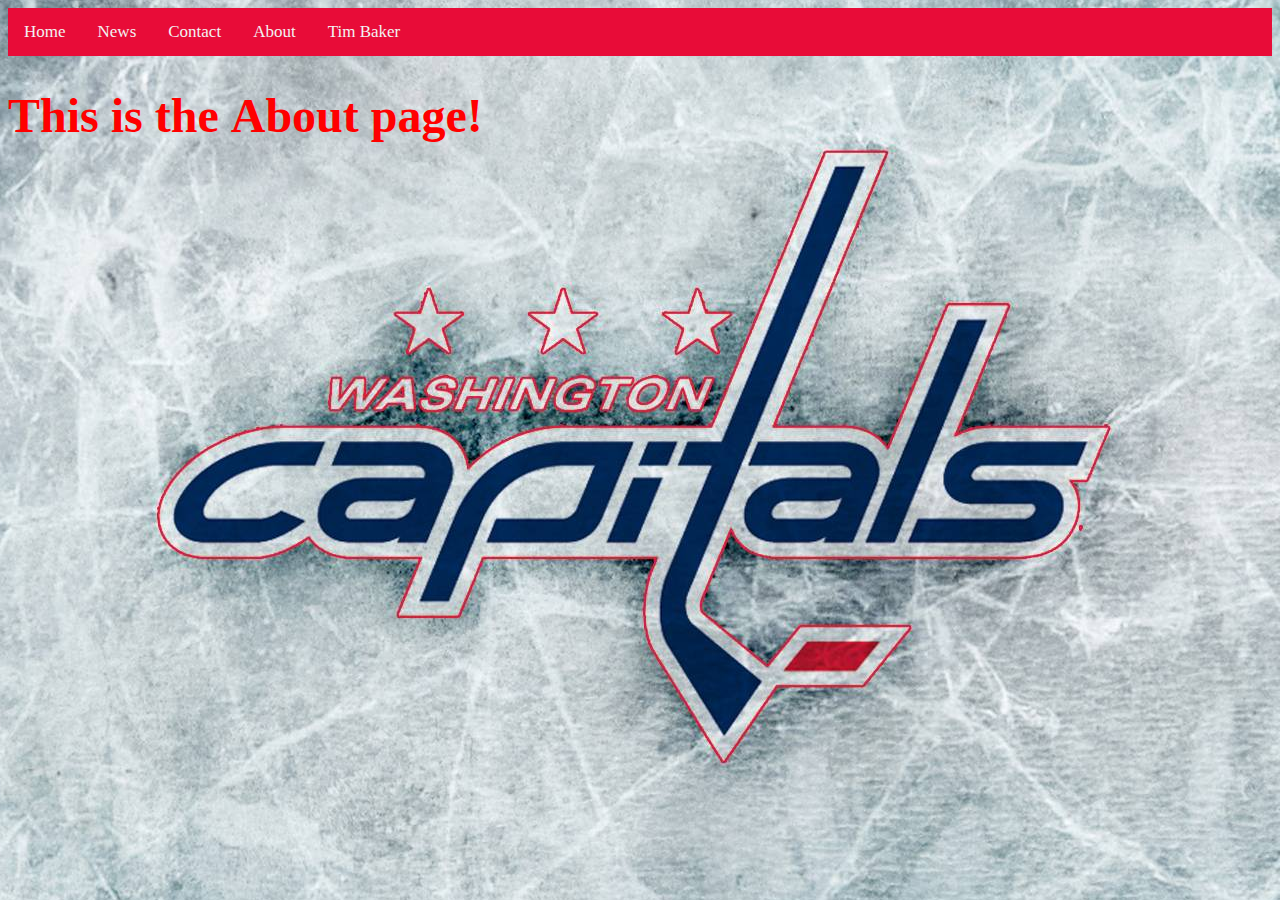
==== about.html @ ac89992e "woah" ====
<!DOCTYPE html>
<html>

<head>
<meta charset="UTF-8">
<link rel="stylesheet" href="styles.css">
<title>CAPS</title>
</head>

<body>
<!--Contains the Top Navigation-->
<div class="topnav">
  <a href="index.html">Home</a>
  <a href="news.html">News</a>
  <a href="contact.html">Contact</a>
  <a href="about.html">About</a>
  <a href="https://tbaker1103.github.io/">Tim Baker</a>
</div>

<h1>This is the <b>About</b> page!</h1>

</body>
</html>
---- styles.css ----
body {
    background-image: url("wallpaper.jpg");
	background-position: center;
	background-attachment: fixed;
}
#pageTitle {
	text-align: center;
	text-shadow:
    -1px -1px 0 #000,
    1px -1px 0 #000,
    -1px 1px 0 #000,
    1px 1px 0 #000;
}


h1 {
    color: red;
    font-family: verdana;
    font-size: 300%;
}
p  {
    color: red;
    font-family: courier;
    font-size: 160%;
	border: 1px solid powderblue;
}

/* Add a black background color to the top navigation */
.topnav {
    background-color: #E80C38;
    overflow: hidden;
}

/* Style the links inside the navigation bar */
.topnav a {
    float: left;
    color: #f2f2f2;
    text-align: center;
    padding: 14px 16px;
    text-decoration: none;
    font-size: 17px;
}

/* Change the color of links on hover */
.topnav a:hover {
    background-color: #E1526E;
    color: white;
}

/* Add a color to the active/current link */
.topnav a.active {
    background-color: #4CAF50;
    color: white;
}

/*Center an image*/
.center {
    display: block;
    margin-left: auto;
    margin-right: auto;
    width: 50%;
}

.button {
  border-radius: 4px;
  background-color: #f4511e;
  border: none;
  color: #FFFFFF;
  text-align: center;
  font-size: 28px;
  padding: 20px;
  width: 200px;
  transition: all 0.5s;
  cursor: pointer;
  margin: 5px;
}

.button span {
  cursor: pointer;
  display: inline-block;
  position: relative;
  transition: 0.5s;
}

.button span:after {
  content: '\00bb';
  position: absolute;
  opacity: 0;
  top: 0;
  right: -20px;
  transition: 0.5s;
}

.button:hover span {
  padding-right: 25px;
}

.button:hover span:after {
  opacity: 1;
  right: 0;
}
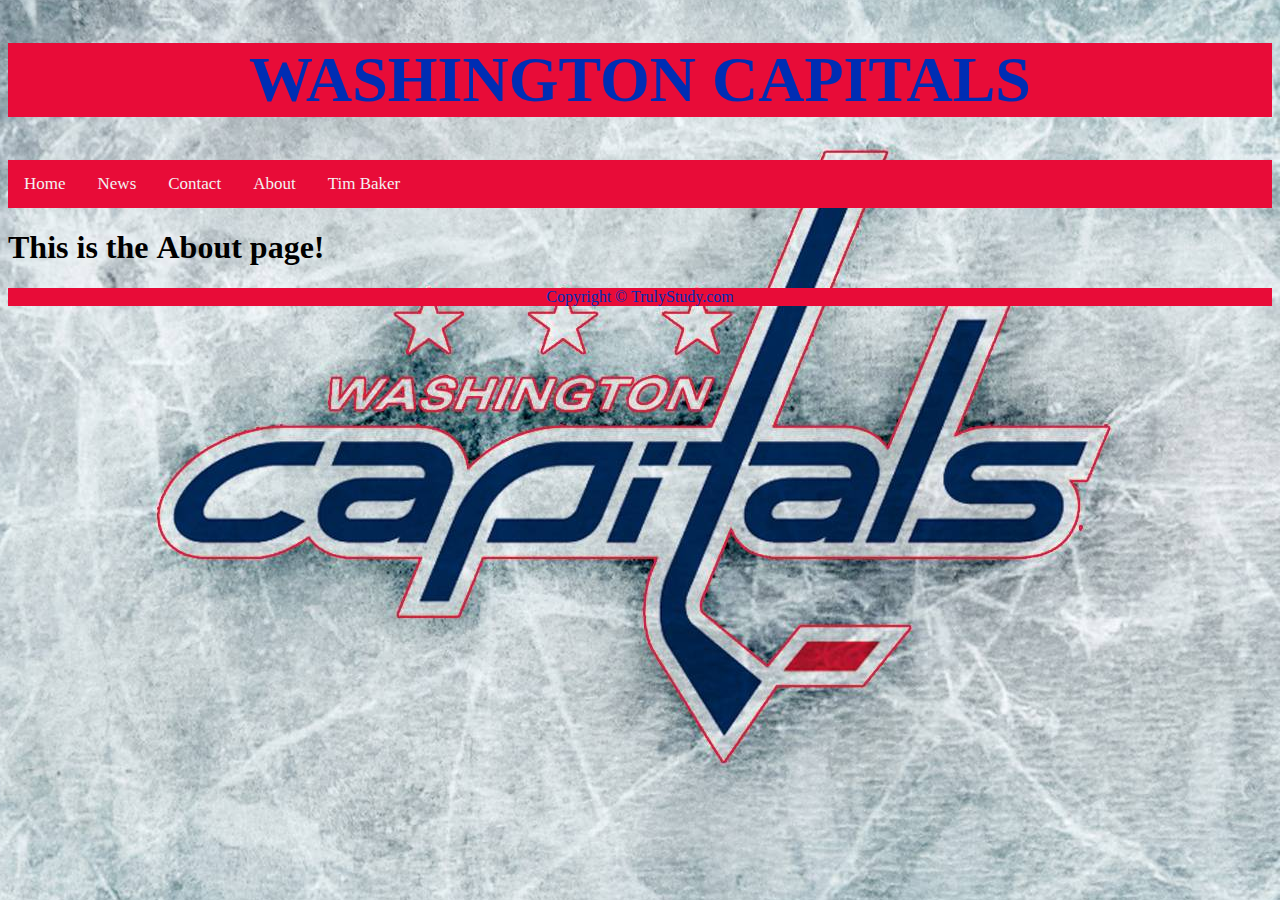
==== commit 7d9d6dc8: "okay" ====
--- a/about.html
+++ b/about.html
@@ -8,6 +8,9 @@
 </head>
 
 <body>
+<header>
+   <h1><b>WASHINGTON CAPITALS</b></h1>
+</header>
 <!--Contains the Top Navigation-->
 <div class="topnav">
   <a href="index.html">Home</a>
@@ -18,6 +21,6 @@
 </div>
 
 <h1>This is the <b>About</b> page!</h1>
-
+<footer>Copyright &copy; TrulyStudy.com</footer>
 </body>
 </html>--- a/styles.css
+++ b/styles.css
@@ -11,24 +11,30 @@
     -1px 1px 0 #000,
     1px 1px 0 #000;
 }
+header{
+	font-size: 200%;
+}
 
-
-h1 {
-    color: red;
+h2 {
+    color: #E80C38;
     font-family: verdana;
     font-size: 300%;
 }
 p  {
-    color: red;
-    font-family: courier;
-    font-size: 160%;
-	border: 1px solid powderblue;
+    margin: auto;
+	color: white;
+    width: 400px;
+    border: 3px solid #E80C38;
+    padding: 5px;
+	background-color: black;
+	text-align: center;
 }
 
 /* Add a black background color to the top navigation */
 .topnav {
     background-color: #E80C38;
     overflow: hidden;
+	margin: 0
 }
 
 /* Style the links inside the navigation bar */
@@ -63,9 +69,9 @@
 
 .button {
   border-radius: 4px;
-  background-color: #f4511e;
+  background-color: #E80C38;
   border: none;
-  color: #FFFFFF;
+  color: white;
   text-align: center;
   font-size: 28px;
   padding: 20px;
@@ -100,5 +106,10 @@
   right: 0;
 }
 
+header, footer {
+    color: #002db3;
+    background-color: #E80C38;
+    clear: left;
+    text-align: center;
+}
 
-
